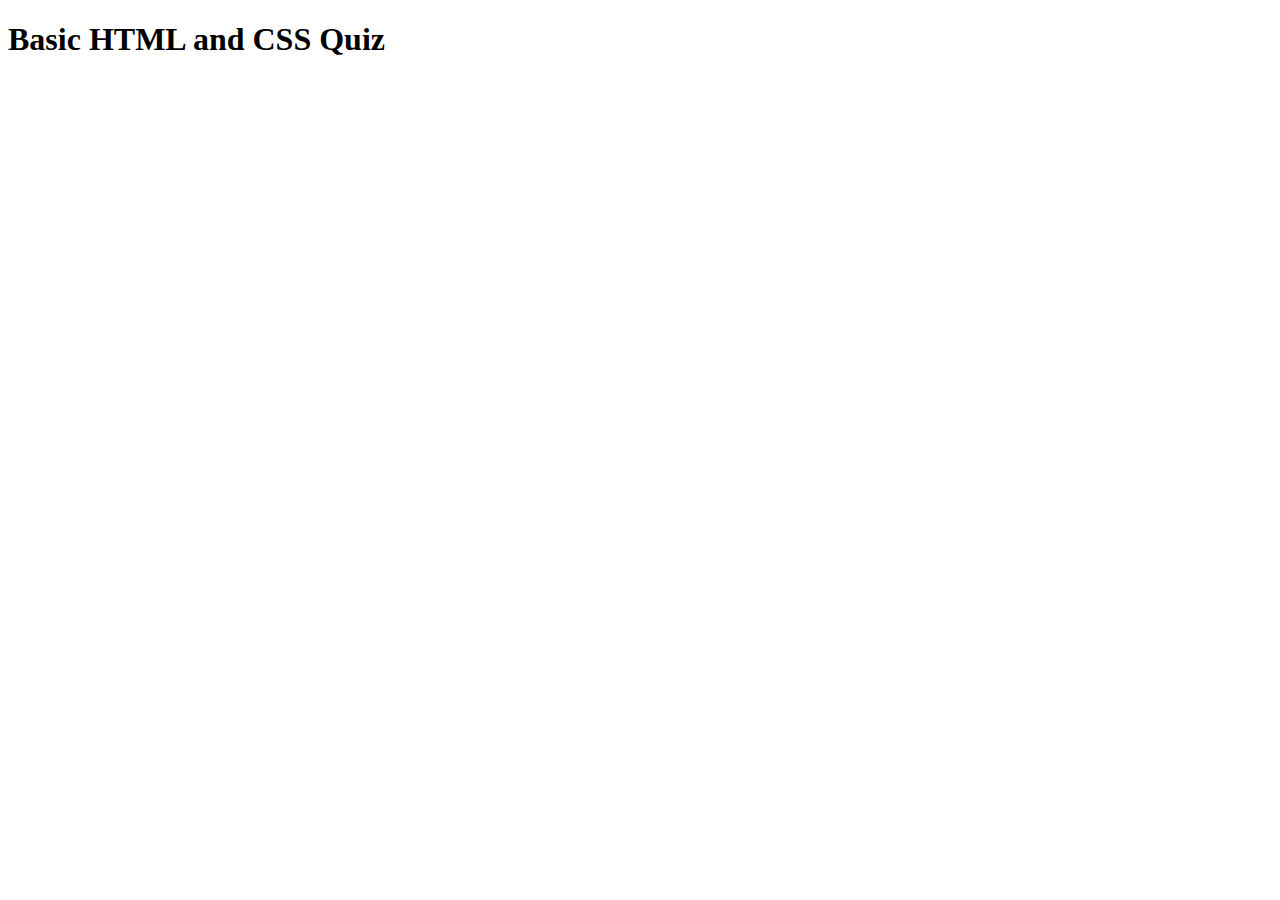
==== quiz.html @ 05f09c91 "fixing erros in poll-form css" ====
<!DOCTYPE html>
<html lang="en">
<head>
    <meta charset="UTF-8">
    <meta name="viewport" content="width=device-width, initial-scale=1.0">
    <link rel="stylesheet" href="styles/quiz.css">
    <title>Basic HTML and CSS Quiz</title>
</head>
<body>
    <header>
        <h1>Basic HTML and CSS Quiz</h1>
    </header>
    
    
</body>
</html>
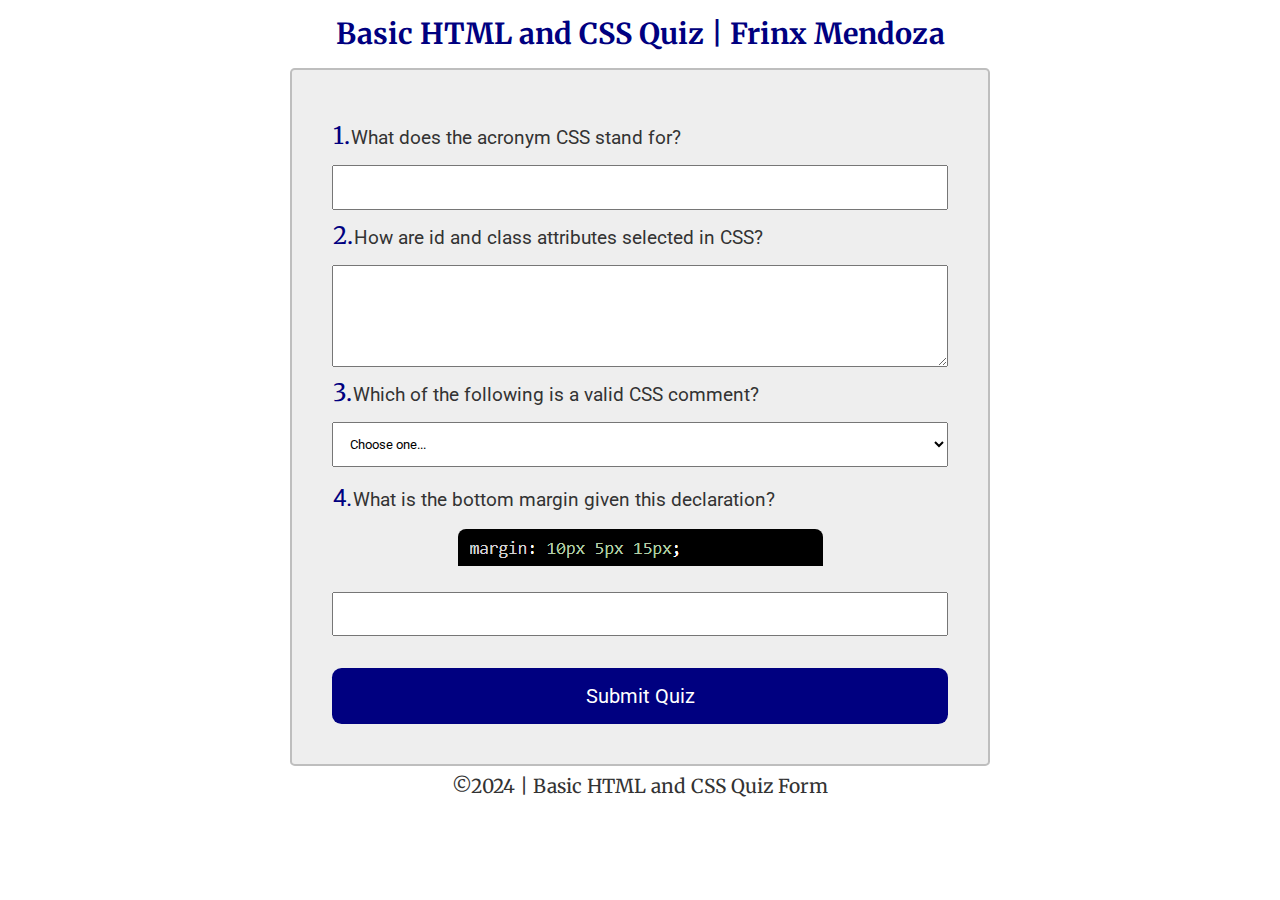
==== commit 2a6b0031: "form quiz" ====
--- a/quiz.html
+++ b/quiz.html
@@ -3,14 +3,51 @@
 <head>
     <meta charset="UTF-8">
     <meta name="viewport" content="width=device-width, initial-scale=1.0">
+    <link rel="preconnect" href="https://fonts.googleapis.com">
+    <link rel="preconnect" href="https://fonts.gstatic.com" crossorigin>
+    <link href="https://fonts.googleapis.com/css2?family=Merriweather:wght@400;700&family=Roboto:wght@400;700&display=swap"
+        rel="stylesheet">
     <link rel="stylesheet" href="styles/quiz.css">
     <title>Basic HTML and CSS Quiz</title>
 </head>
 <body>
     <header>
-        <h1>Basic HTML and CSS Quiz</h1>
+        <h1>Basic HTML and CSS Quiz | Frinx Mendoza</h1>
     </header>
-    
-    
+    <main>
+        <form>
+            <div class="questions">
+            <p class="ind">1.</p>
+            <label for="q1">What does the acronym CSS stand for?</label>
+            </div>
+            <input type="text" id="q1" name="q1">
+            <div class="questions">
+            <p class="ind">2.</p>
+            <label for="q2">How are id and class attributes selected in CSS?</label>
+            </div>
+            <textarea  id="q2" name="q2" rows="5"></textarea>
+            <div class="questions">
+            <p class="ind">3.</p>
+            <label for="q3">Which of the following is a valid CSS comment?</label>
+            </div>
+            <select id="q3" name="q3">
+                 <option value="" selected disabled>Choose one...</option>
+                 <option value="(less-than sign before the exclamtion mark) !-- comment -->">(less-than sign before the exclamtion mark) !-- comment --></option>
+                 <option value="/* comment */">/* comment */</option>
+                 <option value="# comment"># comment</option>
+                 <option value="/// comment">/// comment</option>
+            </select>
+            <div class="questions">
+            <label for="q4" class="ind">4.</label>
+            <label for="q4">What is the bottom margin given this declaration?</label>
+            </div>
+            <img src="images/margin.png" alt="margincss">
+            <input type="number" id="q4" name="q4">
+            <button type="submit">Submit Quiz</button>
+        </form>
+    </main>
+    <footer>
+        <p>©2024 | Basic HTML and CSS Quiz Form</p>
+    </footer>
 </body>
 </html>--- a/styles/quiz.css
+++ b/styles/quiz.css
@@ -0,0 +1,89 @@
+* {
+    margin: 0;
+    padding: 0;
+    box-sizing: border-box;
+}
+
+body {
+    font-family: Merriweather, Georgia, serif;
+    font-size: 1.2em;
+    color: #333;
+    background-color: #fff;
+}
+
+header {
+    margin: 0 auto;
+}
+
+h1 {
+    margin: 1rem;
+    font-size: 1.5em;
+    color: navy;
+    text-align: center;
+}
+
+form {
+    width: 700px;
+    margin: 0 auto;
+    padding: 2.5rem;
+    border: 2px solid rgba(0, 0, 0, 0.2);
+    border-radius: 0.3rem;
+    background-color: #eee;
+    display: grid;
+}
+
+
+label, input, button, select, textarea {
+    font-family: Roboto, Arial, sans-serif;
+    padding: 0.8rem;
+}
+
+label {
+    margin: 0;
+    padding: 1rem 0 1rem;  
+}
+
+label:hover {
+   border: 25px;
+    color:navy;
+}
+
+
+.ind {
+    margin: 1px;
+    color: navy;
+    font-size: 1.5rem;
+}
+
+.questions {
+    display:flex;
+    align-items: baseline;
+
+}
+
+img {
+    margin: 0 auto;
+    border-radius: 0.5rem;
+    padding-bottom: 10px;
+    margin-bottom: 1rem;
+}
+
+button {
+    margin-top: 2rem;
+    padding: 1rem;
+    border-radius: 0.6rem;
+    color: white;
+    background-color: navy;
+    font-size: 20px;
+    border: none;
+}
+
+button:hover {
+    background-color: brown;
+}
+
+footer {
+    display: flex;
+    justify-content: center;
+    margin-top: 0.5rem;
+}